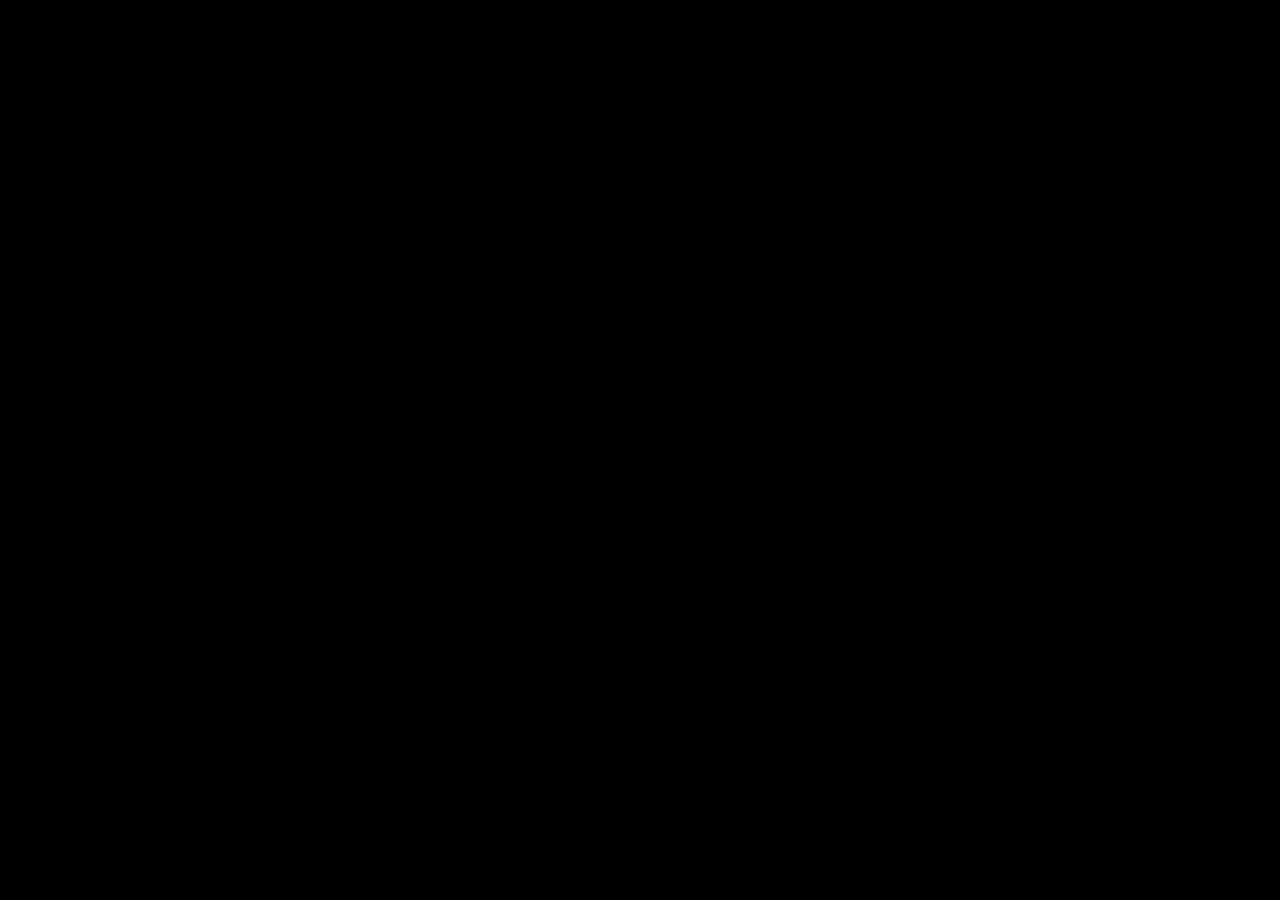
==== index.html @ bbd90acd "Initial commit" ====
<!DOCTYPE html>
<html lang="es" id="html">
  <head>
    <meta charset="utf-8">
    <meta name="viewport" content="width=device-width, initial-scale=1.0">
    <title>terminal-greeter</title>
    <meta name="description" content="Theme: terminal-greeter">
  	<meta name="author" content="B1ch0">
    <script type="text/javascript" src="settings.js"></script>
    <link rel="stylesheet" href="css/main.css">
    <link rel="stylesheet" href="themes/theme/theme.css">
    <link rel="stylesheet" href="themes/theme/palette.css">
  </head>
  <body>
    <div id="background"></div>
    <div id="wrapper">
      <div class="true_window window">
        <div class="header"></div>
        <div id="stdout"></div>
        <div id="stdin">
          <div id="prompt">
          </div>
          <input type="text" name="cli" id="cli" maxlength="40">
        </div>
      </div>
    </div>
    <script type="text/javascript" src="js/mock.js"></script>
    <script type="text/javascript" src="js/main.js"></script>
    <script type="text/javascript" src="js/commands.js"></script>
  </body>
</html>
---- css/main.css ----
html, body{
  margin: 0;
  overflow: hidden;
  background-repeat: no-repeat;
  background-size: cover;
}
#background{
  cursor: none;
  position: absolute;
  height: 100vh;
  width: 100vw;
  z-index: 2;
}
#wrapper{
  position: relative;
  display: flex;
  align-items: center;
  margin: 0 auto;
  width: 800px;
  height: 100vh;
}
.window{
  position: absolute;
  width: 600px;
  height: 400px;
  margin-top:  15vh;
  transition: transform 0.1s;
  overflow: hidden;
}
.true_window{
  position: relative;
  z-index: 1;
  margin: 0 auto;
  padding: 10px;
}
.true_window > .header{
  position: absolute;
  left: 0;
  top: 0;
  height: 22px;
  width: 100%;
}
.header{
  position: relative;
}
#stdout{
  line-height: 20px;
}
#prompt, input{
  display: inline-block;
  height: 20px;
}
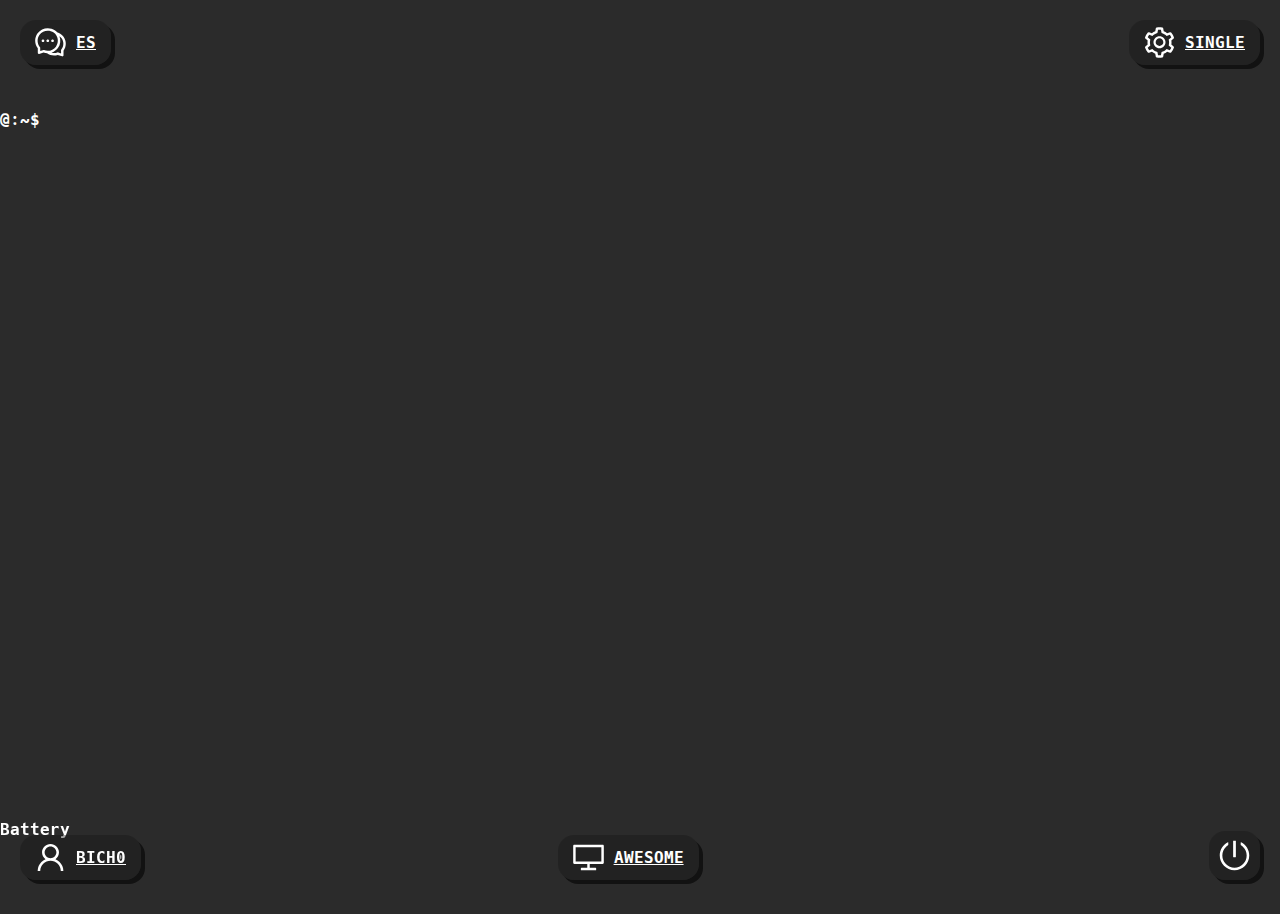
==== commit b2dd7b6a: "Initial commit" ====
--- a/index.html
+++ b/index.html
@@ -1,31 +1,56 @@
 <!DOCTYPE html>
-<html lang="es" id="html">
-  <head>
-    <meta charset="utf-8">
-    <meta name="viewport" content="width=device-width, initial-scale=1.0">
-    <title>terminal-greeter</title>
-    <meta name="description" content="Theme: terminal-greeter">
-  	<meta name="author" content="B1ch0">
-    <script type="text/javascript" src="settings.js"></script>
-    <link rel="stylesheet" href="css/main.css">
-    <link rel="stylesheet" href="themes/theme/theme.css">
-    <link rel="stylesheet" href="themes/theme/palette.css">
-  </head>
-  <body>
-    <div id="background"></div>
-    <div id="wrapper">
-      <div class="true_window window">
-        <div class="header"></div>
-        <div id="stdout"></div>
-        <div id="stdin">
-          <div id="prompt">
+<html lang="en">
+<head>
+  <meta charset="UTF-8">
+  <meta http-equiv="X-UA-Compatible" content="IE=edge">
+  <meta name="viewport" content="width=device-width, initial-scale=1.0">
+  <title>Terminal-greeter</title>
+  <link rel="stylesheet" href="css/main.css">
+</head>
+<body>
+  <div id="wrapper">
+    <div id="header">
+      <div id="lng-container" class="container" style="top:0;left:0;">
+        <img src="resources/svg/lang.svg" alt="lang">
+        <div class="subcontainer"></div>
+      </div>
+      <div id="thm-container" class="settings container" style="top:0;right:0;" onmouseenter="menu.settings(this)">
+        <img src="resources/svg/settings.svg" alt="lang">
+        <div class="subcontainer"></div>
+        <div class="colors"></div>
+      </div>
+    </div>
+    <div id="workspace">
+      <div id='terminal'>
+        <div class='header'></div>
+        <div id='term'>
+          <div id='stdout'></div>
+          <div id='prompt'><span id='username'></span>@<span id='session'></span>:~$<input type='text' id='stdin'></input>
           </div>
-          <input type="text" name="cli" id="cli" maxlength="40">
         </div>
       </div>
     </div>
-    <script type="text/javascript" src="js/mock.js"></script>
-    <script type="text/javascript" src="js/main.js"></script>
-    <script type="text/javascript" src="js/commands.js"></script>
-  </body>
+    <div id="footer">
+      <div id="usr-container" class="container" style="bottom:0;left:0;">
+        <img src="resources/svg/users.svg" alt="lang">
+        <div class="subcontainer"></div></div>
+      <div id="ssn-container" class="container" style="positon:absolute; bottom:0;left:42%;">
+        <img src="resources/svg/session.svg" alt="lang">
+        <div class="subcontainer"></div>
+      </div>
+      <div id="battery" style="position: fixed; pointer-events: none;">Battery </div>
+      <div id="pwr-container" style="bottom:0;right:0;">
+        <img src="resources/svg/shutdown.svg" alt="lang">
+        <img src="resources/svg/restart.svg" alt="lang">
+        <img src="resources/svg/suspend.svg" alt="lang">
+        <img src="resources/svg/hibernate.svg" alt="lang">
+      </div>
+    </div>
+  </div>
+</body>
+<script src="js/fetch.js"></script>
+<script src="js/menu.js"></script>
+<script src="js/commands.js"></script>
+<script src="js/main.js"></script>
 </html>
+
--- a/css/main.css
+++ b/css/main.css
@@ -1,52 +1,177 @@
-html, body{
+:root{
+  --background: #2b2b2b;
+  --container-bg: #14141460;
+  --shadow: #00000094;
+  /* --border: ; */
+  --accent: #ca0000;
+  --text: #ffffff;
+  --text-shadow: #ff0000;
+}
+@font-face {
+  font-family: hack;
+  src: url(../fonts/hack/Hack-Regular.ttf);
+}
+@font-face {
+  font-family: hack;
+  font-weight: bold, bolder;
+  src: url(../fonts/hack/Hack-Bold.ttf);
+}
+html,body,#wrapper{
+  background-color: var(--background);
   margin: 0;
-  overflow: hidden;
-  background-repeat: no-repeat;
-  background-size: cover;
-}
-#background{
-  cursor: none;
-  position: absolute;
-  height: 100vh;
-  width: 100vw;
-  z-index: 2;
+  padding: 0;
+  color: var(--text);
+  font-family: hack;
 }
 #wrapper{
   position: relative;
+  height: 100vh;
+  width: 100vw;
+  margin: 0;
+}
+.container, #pwr-container{
+  position: absolute;
+  display: inline-flex;
+  z-index: 100;
+  margin: 20px;
+  padding: 0 10px;
+  background-color: var(--container-bg);
+  box-shadow: 4px 4px var(--shadow);
+  border-radius: 1rem;
+}
+.subcontainer, .button{
+  width: fit-content;
+  position: relative;
+  overflow: hidden;
+  padding: 0;
+  border-radius: 1rem;
   display: flex;
-  align-items: center;
-  margin: 0 auto;
-  width: 800px;
-  height: 100vh;
 }
-.window{
-  position: absolute;
-  width: 600px;
-  height: 400px;
-  margin-top:  15vh;
-  transition: transform 0.1s;
+.container:not(#thm-container):hover > .subcontainer > .child, .hover>.subcontainer>.child{
+  width: inherit !important;
+  display: inherit !important;
+}
+/* #thm-container .subcontainer{
+  flex-direction: column;
+} */
+#pwr-container{
+  flex-direction: column-reverse;
+  padding: 2px 5px;
   overflow: hidden;
+  max-height: 45px;
+  transition: max-height .5s var(--text);
 }
-.true_window{
+#pwr-container:hover{
+  max-height: 100%;
+}
+.colors, #thm-container > .subcontainer{
   position: relative;
-  z-index: 1;
-  margin: 0 auto;
+  flex-direction: column;
+}
+.colors{
+  display: none;
+}
+.colors span{
+  width: 100%;
+  display: flex;
+}
+#colors-btn{
+  display: flex;
+}
+#colors-btn>input[type="button"]{
+  width: 30%;
+  padding: 10px 5px;
+  margin: 10px 10%;
+  background-color: var(--shadow);
+  color: var(--text);
+  border: 2px solid var(--shadow);
+  border-radius: 10px;
+}
+.colors > div > *{
+  margin-top: 0;
+  font-weight: bolder;
+  display: inline-block;
+  width: 28%;
+  text-align: center;
+}
+.colors span > label{
+  word-wrap: anywhere;
+  width: 50%;
+}
+.colors span > input:first-of-type{
+  margin-right: 10%;
+}
+.hover> .colors, .hover> .subcontainer{
+  display: flex;
+  margin-top: 25px;
   padding: 10px;
 }
-.true_window > .header{
-  position: absolute;
-  left: 0;
+.hover> .subcontainer > p{
+  flex: inherit;
+  padding-top: 0;
+}
+.container > img, #pwr-container > img{
+  height: 35px;
+  margin: 5px 3px;
+}
+.child{
+  flex: 1;
+  text-align: center;
+  line-height: 35px;
+  height: 35px;
+  margin: 0;
+  padding: 5px 5px;
+  text-decoration: underline 0.05em var(--text);
+  transition: text-decoration .3s;
+}
+.hidden{
+  width: 0;
+  display: none;
+  text-decoration-color: rgba(0,0,0,0);
+}
+#footer, #header{
+  display: inline-block;
+  width: 100vw;
+  height: 90px;
   top: 0;
-  height: 22px;
+}
+#workspace{
+  top: 0;
+  width: 100vw;
+  height: calc(100% - 190px);
+}
+#stdin, #stdin:active, #stdin:focus{
+  background: rgba(0,0,0,0);
+  border: none;
+  outline: none;
+  color: var(--font-color);
+  font-family: hack;
+  margin-left: 2px;
   width: 100%;
 }
-.header{
-  position: relative;
+.wiggle{
+  animation: wiggle 2s;
 }
-#stdout{
-  line-height: 20px;
-}
-#prompt, input{
-  display: inline-block;
-  height: 20px;
-}
+@keyframes wiggle{
+  0%, 7% {
+    transform: rotateZ(0);
+  }
+  15% {
+    transform: rotateZ(-2deg);
+  }
+  20% {
+    transform: rotateZ(1deg);
+  }
+  25% {
+    transform: rotateZ(-2deg);
+  }
+  30% {
+    transform: rotateZ(2deg);
+  }
+  35% {
+    transform: rotateZ(-1deg);
+  }
+  40%, 100% {
+    transform: rotateZ(0);
+  }
+}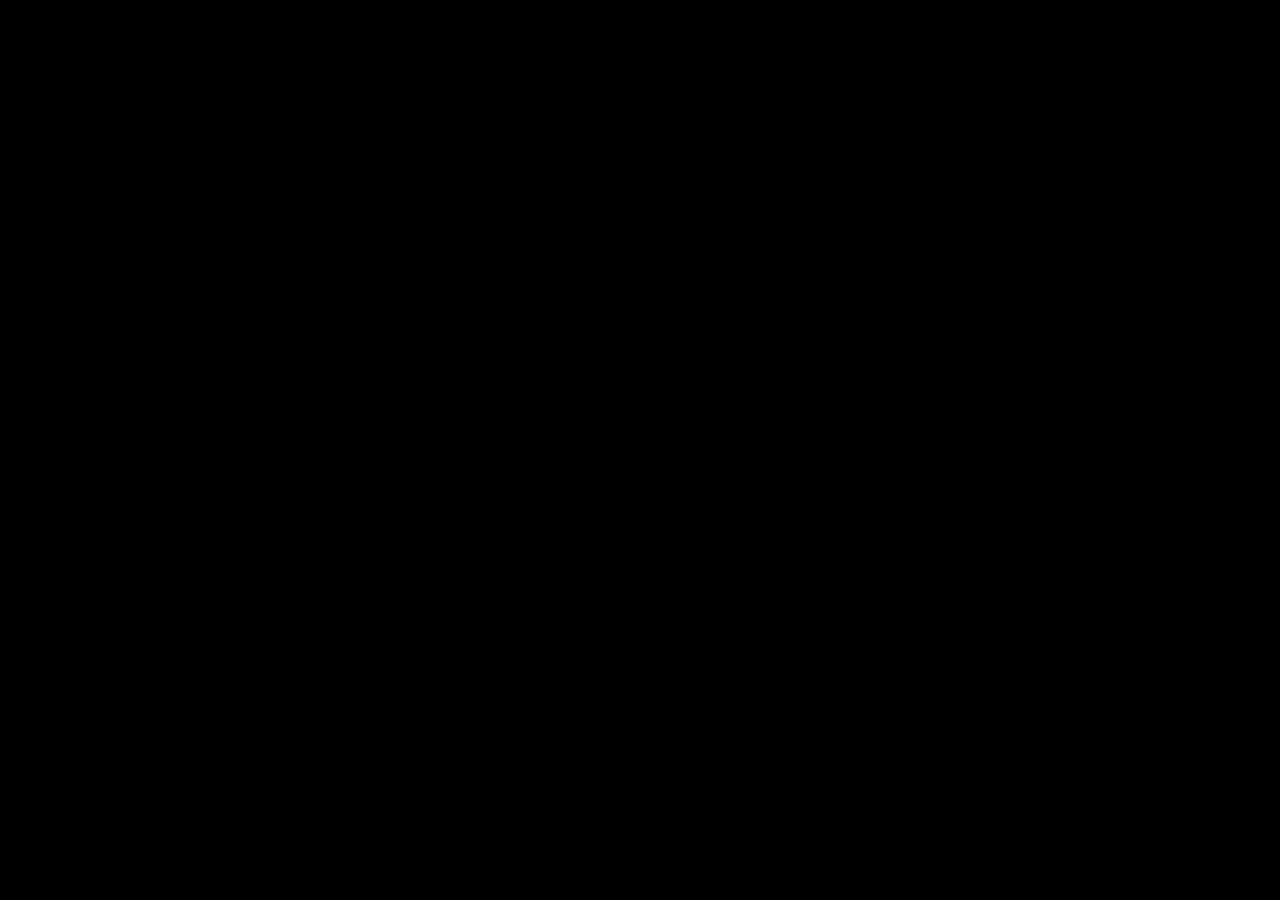
==== commit 7f9dbc5d: "Some commands added" ====
--- a/index.html
+++ b/index.html
@@ -8,6 +8,7 @@
   <link rel="stylesheet" href="css/main.css">
 </head>
 <body>
+  <div id="cover" style="background:black;"></div>
   <div id="wrapper">
     <div id="header">
       <div id="lng-container" class="container" style="top:0;left:0;">
@@ -25,7 +26,7 @@
         <div class='header'></div>
         <div id='term'>
           <div id='stdout'></div>
-          <div id='prompt'><span id='username'></span>@<span id='session'></span>:~$<input type='text' id='stdin'></input>
+          <div id='prompt'><span id='username' class="text-accent"></span><span class="text-accent2">@</span><span id='session' class="text-accent"></span><span class="text-accent2">:~$</span><input type='text' id='stdin'></input>
           </div>
         </div>
       </div>
@@ -40,10 +41,10 @@
       </div>
       <div id="battery" style="position: fixed; pointer-events: none;">Battery </div>
       <div id="pwr-container" style="bottom:0;right:0;">
-        <img src="resources/svg/shutdown.svg" alt="lang">
-        <img src="resources/svg/restart.svg" alt="lang">
-        <img src="resources/svg/suspend.svg" alt="lang">
-        <img src="resources/svg/hibernate.svg" alt="lang">
+        <img src="resources/svg/shutdown.svg" class="power" alt="lang">
+        <img src="resources/svg/restart.svg" class="power" alt="lang">
+        <img src="resources/svg/suspend.svg" class="power" alt="lang">
+        <img src="resources/svg/hibernate.svg" class="power" alt="lang">
       </div>
     </div>
   </div>
--- a/css/main.css
+++ b/css/main.css
@@ -22,17 +22,22 @@
   padding: 0;
   color: var(--text);
   font-family: hack;
+  font-size: 1em;
 }
-#wrapper{
-  position: relative;
+#cover,#wrapper{
+  position: absolute;
   height: 100vh;
   width: 100vw;
   margin: 0;
 }
+#cover{
+  z-index: 100;
+  transition: opacity .5s;
+}
 .container, #pwr-container{
   position: absolute;
   display: inline-flex;
-  z-index: 100;
+  z-index: 10;
   margin: 20px;
   padding: 0 10px;
   background-color: var(--container-bg);
@@ -114,6 +119,9 @@
   height: 35px;
   margin: 5px 3px;
 }
+#ssn-container .child, #usr-container .child{
+  flex: inherit;
+}
 .child{
   flex: 1;
   text-align: center;
@@ -140,14 +148,27 @@
   width: 100vw;
   height: calc(100% - 190px);
 }
+#stdout{
+  overflow-y: auto;
+  bottom: 28px;
+  position: absolute;
+}
 #stdin, #stdin:active, #stdin:focus{
   background: rgba(0,0,0,0);
   border: none;
   outline: none;
   color: var(--font-color);
   font-family: hack;
-  margin-left: 2px;
+  margin-left: 3px;
+  font-size: 1em;
+  padding: 0;
   width: 100%;
+}
+.power{
+  filter: brightness(25%);
+}
+.clickable,input:not([type="text"]){
+  cursor: pointer;
 }
 .wiggle{
   animation: wiggle 2s;
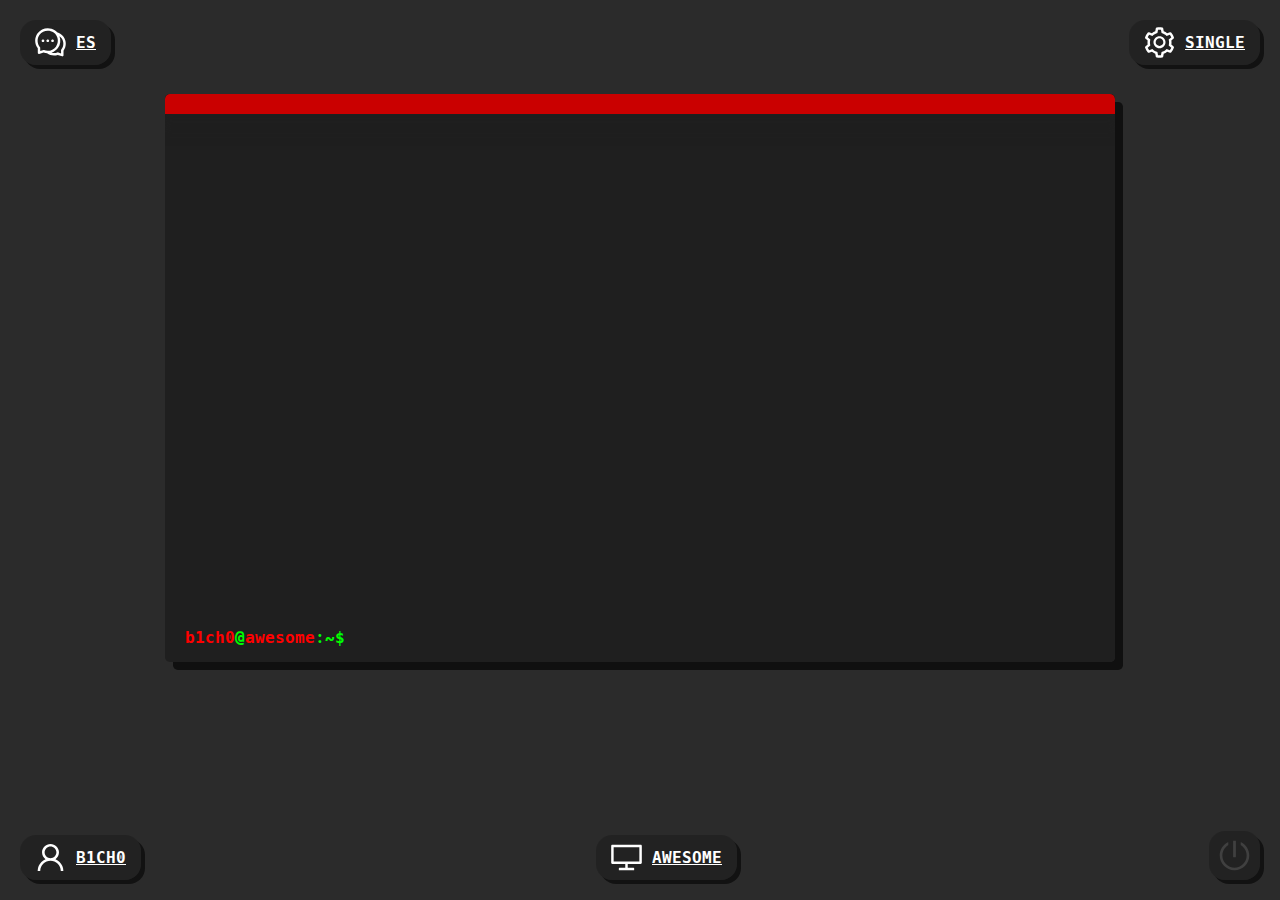
==== commit 3465b2b0: "modified:   css/main.css 	modified:   index.html 	modified:   js/commands.js 	modified:   js/fetch.j" ====
--- a/index.html
+++ b/index.html
@@ -9,22 +9,33 @@
 </head>
 <body>
   <div id="cover" style="background:black;"></div>
+  <div id="notification-wrapper" onclick="menu.notification_response(event);">
+    <div id="notification">
+      <p id="notification-title"></p>
+      <p id="notification-timer"></p>
+      <div id="notification-buttons">
+        <input type="button" onclick="menu.notification_response(event,0);">
+        <input type="button" onclick="menu.notification_response(event);">
+      </div>
+    </div>
+  </div>
   <div id="wrapper">
     <div id="header">
       <div id="lng-container" class="container" style="top:0;left:0;">
-        <img src="resources/svg/lang.svg" alt="lang">
+        <img draggable="false"src="resources/svg/lang.svg" alt="lang">
         <div class="subcontainer"></div>
       </div>
       <div id="thm-container" class="settings container" style="top:0;right:0;" onmouseenter="menu.settings(this)">
-        <img src="resources/svg/settings.svg" alt="lang">
+        <img draggable="false"src="resources/svg/settings.svg" alt="lang">
         <div class="subcontainer"></div>
         <div class="colors"></div>
+        <div id="backgrounds"></div>
       </div>
     </div>
     <div id="workspace">
-      <div id='terminal'>
+      <div id='terminal' onclick="stdin.focus()">
         <div class='header'></div>
-        <div id='term'>
+        <div id='term' class="fake-terminal">
           <div id='stdout'></div>
           <div id='prompt'><span id='username' class="text-accent"></span><span class="text-accent2">@</span><span id='session' class="text-accent"></span><span class="text-accent2">:~$</span><input type='text' id='stdin'></input>
           </div>
@@ -33,18 +44,17 @@
     </div>
     <div id="footer">
       <div id="usr-container" class="container" style="bottom:0;left:0;">
-        <img src="resources/svg/users.svg" alt="lang">
+        <img draggable="false"src="resources/svg/users.svg" alt="lang">
         <div class="subcontainer"></div></div>
-      <div id="ssn-container" class="container" style="positon:absolute; bottom:0;left:42%;">
-        <img src="resources/svg/session.svg" alt="lang">
+      <div id="ssn-container" class="container" style="positon:absolute; bottom:0;left:45%;">
+        <img draggable="false"src="resources/svg/session.svg" alt="lang">
         <div class="subcontainer"></div>
       </div>
-      <div id="battery" style="position: fixed; pointer-events: none;">Battery </div>
       <div id="pwr-container" style="bottom:0;right:0;">
-        <img src="resources/svg/shutdown.svg" class="power" alt="lang">
-        <img src="resources/svg/restart.svg" class="power" alt="lang">
-        <img src="resources/svg/suspend.svg" class="power" alt="lang">
-        <img src="resources/svg/hibernate.svg" class="power" alt="lang">
+        <img draggable="false"src="resources/svg/shutdown.svg" class="power clickable" alt="lang">
+        <img draggable="false"src="resources/svg/restart.svg" class="power clickable" alt="lang">
+        <img draggable="false"src="resources/svg/suspend.svg" class="power clickable" alt="lang">
+        <img draggable="false"src="resources/svg/hibernate.svg" class="power clickable" alt="lang">
       </div>
     </div>
   </div>
--- a/css/main.css
+++ b/css/main.css
@@ -2,10 +2,18 @@
   --background: #2b2b2b;
   --container-bg: #14141460;
   --shadow: #00000094;
+  --terminal-bg: #1f1f1ff6;
+  --term-shadow: #0000009f;
   /* --border: ; */
   --accent: #ca0000;
   --text: #ffffff;
+  --text-accent: #ff0000;
+  --text-accent2: #00ff00;
   --text-shadow: #ff0000;
+  --charging: #ffff73;
+}
+*{
+  user-select: none;
 }
 @font-face {
   font-family: hack;
@@ -15,6 +23,24 @@
   font-family: hack;
   font-weight: bold, bolder;
   src: url(../fonts/hack/Hack-Bold.ttf);
+}
+*::-webkit-scrollbar {
+  width: 8px;
+}
+*::-webkit-scrollbar-track {
+  background: #0000005d;
+  border-radius: 1rem;
+}
+*::-webkit-scrollbar-thumb {
+  background-color: var(--shadow);
+  border-radius: 1rem;
+  transition: .2s background-color;
+}
+*::-webkit-scrollbar-thumb:active{
+  background-color: var(--accent);
+}
+#term::-webkit-scrollbar{
+  width: 0;
 }
 html,body,#wrapper{
   background-color: var(--background);
@@ -23,21 +49,44 @@
   color: var(--text);
   font-family: hack;
   font-size: 1em;
-}
-#cover,#wrapper{
+  transition: .2s background-image;
+}
+#cover,#wrapper,#notification-wrapper{
   position: absolute;
   height: 100vh;
   width: 100vw;
   margin: 0;
 }
 #cover{
-  z-index: 100;
+  z-index: 10;
   transition: opacity .5s;
 }
+#notification-wrapper{
+  display: none;
+  align-items: center;
+  justify-content: center;
+  background-color: var(--container-bg);
+  z-index: 8;
+}
+.notification-on#notification-wrapper,#notification-buttons{
+  display: flex;
+
+}
+#notification{
+  z-index: 9;
+  padding: 20px;
+  background-color: var(--container-bg);
+  border-radius: 1rem;
+  position: absolute;
+  min-width: 150px;
+  min-height: 50;
+  border: 2px solid var(--accent);
+  box-shadow: inset 0px 0px 10px black;
+}
 .container, #pwr-container{
   position: absolute;
   display: inline-flex;
-  z-index: 10;
+  z-index: 5;
   margin: 20px;
   padding: 0 10px;
   background-color: var(--container-bg);
@@ -73,6 +122,12 @@
   position: relative;
   flex-direction: column;
 }
+#thm-container.hover > .subcontainer:first-of-type{
+  border-right: 2px solid var(--text);
+  border-radius: 0;
+  margin-right: 10px;
+  height: 100%;
+}
 .colors{
   display: none;
 }
@@ -80,17 +135,27 @@
   width: 100%;
   display: flex;
 }
-#colors-btn{
-  display: flex;
-}
-#colors-btn>input[type="button"]{
-  width: 30%;
+#colors-btn>input[type="button"],#notification-buttons>input[type="button"]{
+  width: 40%;
   padding: 10px 5px;
-  margin: 10px 10%;
+  margin: 10px 5%;
   background-color: var(--shadow);
   color: var(--text);
   border: 2px solid var(--shadow);
   border-radius: 10px;
+  transition: transform .2s , background-color .2s;
+}
+#notification-buttons>input[type="button"]{
+  flex: 1;
+  width: inherit;
+}
+#colors-btn>input[type="button"]:active,#notification-buttons>input[type="button"]:active{
+  background-color: var(--accent);
+  transform: scale(.95);
+
+}
+#colors-btn > input:first-child{
+  width: calc(100% - 40px);
 }
 .colors > div > *{
   margin-top: 0;
@@ -137,21 +202,85 @@
   display: none;
   text-decoration-color: rgba(0,0,0,0);
 }
+#backgrounds{
+  position: absolute;
+  top: 0px;
+  left: 0px;
+  margin: 40px 20px;
+  z-index: 6;
+  display: flex;
+  flex-direction: row;
+  flex-wrap: wrap;
+  overflow-y: auto;
+}
+#backgrounds > img{
+  height: 80px;
+  position:relative;
+  display: none;
+  cursor: pointer;
+}
+#backgrounds.bg-open{
+  width: calc(100% - 90px);
+  margin-left: 50px;
+  height: calc(100% - 120px);
+  border-radius: .5rem;
+  display: flex;
+}
+#backgrounds.bg-open > img{
+  display: block;
+  margin: 10px;
+  border-radius: .2rem;
+  border: 2px solid var(--text);
+  filter: brightness(.5);
+}
+.hidecolors > *{
+  opacity: 0;
+}
+.hidecolors > #colors-btn{
+  opacity: 1;
+}
+.hidecolors > #colors-btn > #image_selector{
+  opacity: 0;
+}
+#backgrounds.bg-open > img.bg-selected{
+  filter:brightness(1);
+}
 #footer, #header{
   display: inline-block;
   width: 100vw;
   height: 90px;
   top: 0;
 }
+.text-accent{
+  color: var(--text-accent)
+}
+.text-accent2{
+  color: var(--text-accent2)
+}
+#term{
+  overflow-y: auto;
+  scrollbar-width: none;
+  margin-bottom: 16px;
+}
+#stdout > p {
+  margin: 6px 0px;
+}
+.fake-terminal{
+  position: absolute;
+  bottom: 0;
+}
 #workspace{
   top: 0;
   width: 100vw;
   height: calc(100% - 190px);
 }
-#stdout{
-  overflow-y: auto;
-  bottom: 28px;
-  position: absolute;
+#prompt{
+  display: flex;
+  width: calc(100% - 20px);
+  margin: 6px 0 0 0;
+  height: 1rem;
+  position: relative;
+  top: 0;
 }
 #stdin, #stdin:active, #stdin:focus{
   background: rgba(0,0,0,0);
@@ -173,6 +302,10 @@
 .wiggle{
   animation: wiggle 2s;
 }
+.ac_on{
+  animation: ac 2s infinite;
+  transition: box-shadow 0.1s;
+}
 @keyframes wiggle{
   0%, 7% {
     transform: rotateZ(0);
@@ -195,4 +328,21 @@
   40%, 100% {
     transform: rotateZ(0);
   }
-}+}
+@keyframes ac{
+ 0%{
+  box-shadow: 0 0 0px var(--charging);
+ }
+ 20%{
+  box-shadow: 0 0 2px var(--charging);
+ }
+ 50%{
+  box-shadow: 0 0 4px var(--charging);
+ }
+ 70%{
+  box-shadow: 0 0 2px var(--charging);
+ }
+ 100%{
+  box-shadow: 0 0 1px var(--charging);
+ }
+}
